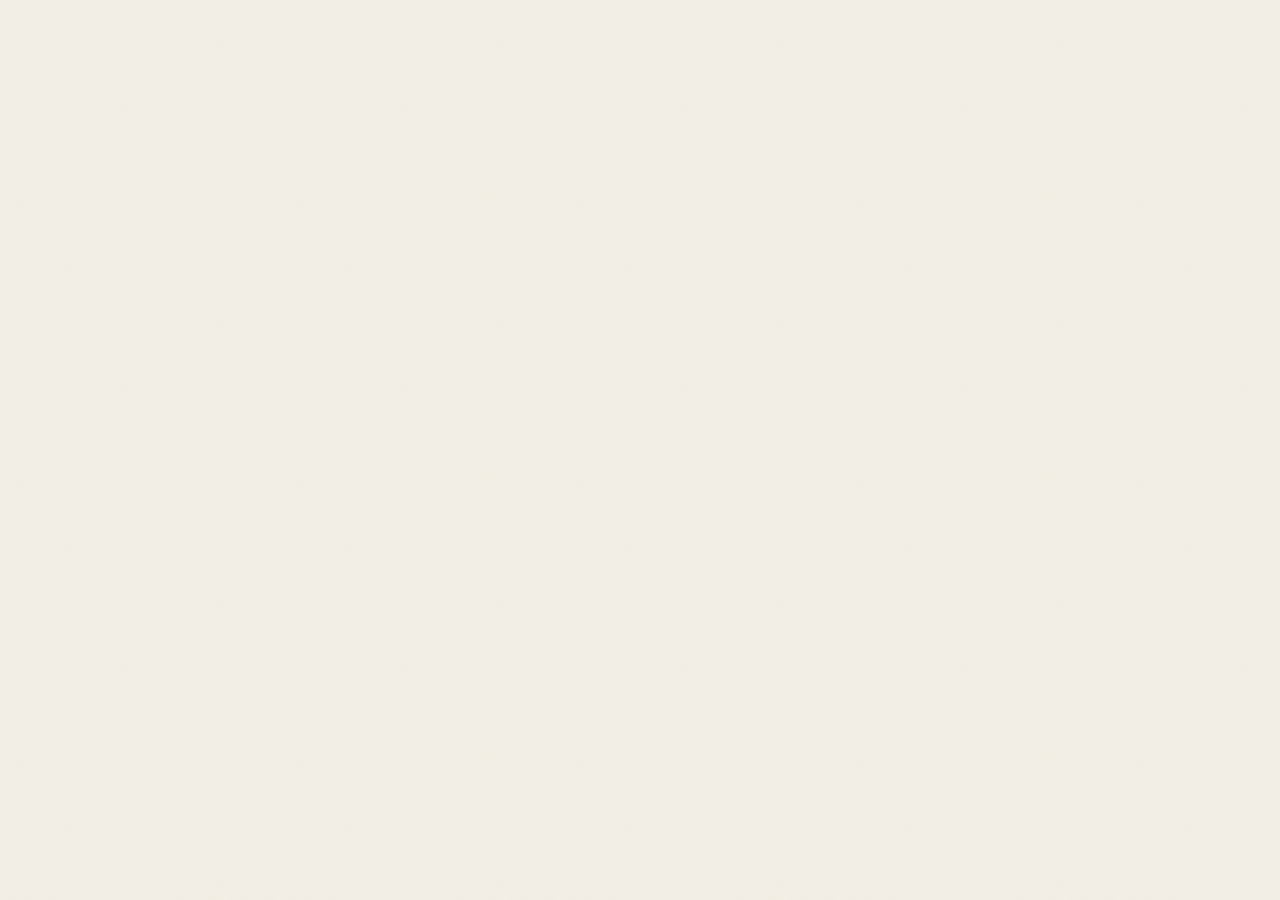
==== index.html @ aed510a6 "Initial commit: João Rodrigo LP (dev + IA focused)" ====
<!doctype html>
<html lang="pt-BR">
<head>
<meta charset="UTF-8" />
<meta name="viewport" content="width=device-width, initial-scale=1.0" />
<title>João Rodrigo — IA, tráfego e sistemas que rodam todo dia</title>

<link rel="preconnect" href="https://fonts.googleapis.com" />
<link rel="preconnect" href="https://fonts.gstatic.com" crossorigin />
<link href="https://fonts.googleapis.com/css2?family=Instrument+Serif:ital@0;1&family=Inter+Tight:wght@400;500;600;700;800&family=JetBrains+Mono:wght@400;500;700&display=swap" rel="stylesheet" />

<style>
  :root {
    --paper: #F4EFE6;
    --paper-2: #ECE4D5;
    --ink: #14130F;
    --ink-2: #2A2823;
    --rule: #1f1d18;
    --muted: #6B635A;
    --muted-2: #9A9286;
    --accent: #C73E1D;        /* vermelho-tijolo */
    --accent-deep: #9C2F12;
    --highlight: #E9DFC8;     /* marca-texto creme */
    --serif: 'Instrument Serif', 'Times New Roman', serif;
    --sans: 'Inter Tight', system-ui, sans-serif;
    --mono: 'JetBrains Mono', ui-monospace, monospace;
  }

  * { box-sizing: border-box; }
  html, body { margin: 0; padding: 0; }
  html { scroll-behavior: smooth; }
  body {
    background: var(--paper);
    color: var(--ink);
    font-family: var(--sans);
    font-size: 16px;
    line-height: 1.5;
    -webkit-font-smoothing: antialiased;
    -moz-osx-font-smoothing: grayscale;
    overflow-x: hidden;
  }

  /* Grão de papel — sutil */
  body::after {
    content: '';
    position: fixed; inset: 0;
    pointer-events: none;
    z-index: 9999;
    opacity: 0.04;
    background-image: url("data:image/svg+xml,%3Csvg xmlns='http://www.w3.org/2000/svg' width='280' height='280'%3E%3Cfilter id='n'%3E%3CfeTurbulence type='fractalNoise' baseFrequency='0.85' numOctaves='3' stitchTiles='stitch'/%3E%3C/filter%3E%3Crect width='280' height='280' filter='url(%23n)'/%3E%3C/svg%3E");
    background-size: 280px;
    mix-blend-mode: multiply;
  }

  ::selection { background: var(--accent); color: var(--paper); }

  a { color: inherit; text-decoration: none; }
  button { font: inherit; color: inherit; background: none; border: none; cursor: pointer; padding: 0; }

  .serif { font-family: var(--serif); font-weight: 400; letter-spacing: -0.01em; }
  .mono  { font-family: var(--mono); }
  .ital  { font-style: italic; }

  /* Reveal on scroll */
  .reveal { opacity: 0; transform: translateY(24px); transition: opacity .9s cubic-bezier(.22,1,.36,1), transform .9s cubic-bezier(.22,1,.36,1); }
  .reveal.in { opacity: 1; transform: none; }
  .reveal-stagger > * { opacity: 0; transform: translateY(18px); transition: opacity .8s cubic-bezier(.22,1,.36,1), transform .8s cubic-bezier(.22,1,.36,1); }
  .reveal-stagger.in > * { opacity: 1; transform: none; }
  .reveal-stagger.in > *:nth-child(1) { transition-delay: 0ms; }
  .reveal-stagger.in > *:nth-child(2) { transition-delay: 70ms; }
  .reveal-stagger.in > *:nth-child(3) { transition-delay: 140ms; }
  .reveal-stagger.in > *:nth-child(4) { transition-delay: 210ms; }
  .reveal-stagger.in > *:nth-child(5) { transition-delay: 280ms; }
  .reveal-stagger.in > *:nth-child(6) { transition-delay: 350ms; }
  .reveal-stagger.in > *:nth-child(7) { transition-delay: 420ms; }
  .reveal-stagger.in > *:nth-child(8) { transition-delay: 490ms; }

  @media (prefers-reduced-motion: reduce) {
    .reveal, .reveal-stagger > * { opacity: 1 !important; transform: none !important; }
  }

  /* Botões */
  .btn {
    display: inline-flex; align-items: center; gap: 10px;
    padding: 14px 22px; border-radius: 999px;
    font-weight: 600; font-size: 15px;
    transition: transform .2s ease, background .2s ease, color .2s ease, border-color .2s ease;
    white-space: nowrap;
  }
  .btn-primary {
    background: var(--ink); color: var(--paper);
    border: 1px solid var(--ink);
  }
  .btn-primary:hover { background: var(--accent); border-color: var(--accent); transform: translateY(-1px); }
  .btn-ghost { border: 1px solid var(--ink); color: var(--ink); }
  .btn-ghost:hover { background: var(--ink); color: var(--paper); }

  /* Eyebrow */
  .eyebrow {
    font-family: var(--mono);
    font-size: 11px;
    font-weight: 500;
    letter-spacing: 0.18em;
    text-transform: uppercase;
    color: var(--muted);
    display: inline-flex;
    align-items: center;
    gap: 10px;
  }
  .eyebrow::before {
    content: ''; width: 22px; height: 1px; background: var(--ink); display: inline-block;
  }
  .eyebrow.no-rule::before { display: none; }

  /* Container */
  .wrap { max-width: 1240px; margin: 0 auto; padding: 0 28px; }
  .wrap-narrow { max-width: 920px; margin: 0 auto; padding: 0 28px; }

  /* Hairline */
  .rule { height: 1px; background: var(--ink); opacity: .15; width: 100%; }

  /* Headings */
  h1, h2, h3, h4 { margin: 0; font-weight: 400; }
  .display {
    font-family: var(--serif);
    font-size: clamp(36px, 5.6vw, 72px);
    line-height: 1.02;
    letter-spacing: -0.022em;
  }
  .h1 {
    font-family: var(--serif);
    font-size: clamp(30px, 4.4vw, 56px);
    line-height: 1.05;
    letter-spacing: -0.018em;
  }
  .h2 {
    font-family: var(--serif);
    font-size: clamp(24px, 3vw, 38px);
    line-height: 1.15;
    letter-spacing: -0.012em;
  }
  .lede {
    font-family: var(--serif);
    font-size: clamp(16px, 1.7vw, 19px);
    line-height: 1.45;
    color: var(--ink-2);
    font-style: italic;
  }

  /* Highlight marker */
  mark.h {
    background: linear-gradient(transparent 60%, var(--highlight) 60%);
    color: inherit;
    padding: 0 2px;
  }
  mark.accent {
    background: var(--accent); color: var(--paper);
    padding: 0 8px; border-radius: 2px;
  }

  /* Number plate */
  .numplate {
    font-family: var(--mono);
    font-size: 11px;
    color: var(--muted);
    letter-spacing: 0.1em;
  }

  /* === MARQUEE === */
  @keyframes marquee {
    0% { transform: translateX(0); }
    100% { transform: translateX(-50%); }
  }
  .marquee { display: flex; animation: marquee 38s linear infinite; width: max-content; }
  .marquee:hover { animation-play-state: paused; }
</style>

<script src="https://unpkg.com/react@18.3.1/umd/react.development.js" integrity="sha384-hD6/rw4ppMLGNu3tX5cjIb+uRZ7UkRJ6BPkLpg4hAu/6onKUg4lLsHAs9EBPT82L" crossorigin="anonymous"></script>
<script src="https://unpkg.com/react-dom@18.3.1/umd/react-dom.development.js" integrity="sha384-u6aeetuaXnQ38mYT8rp6sbXaQe3NL9t+IBXmnYxwkUI2Hw4bsp2Wvmx4yRQF1uAm" crossorigin="anonymous"></script>
<script src="https://unpkg.com/@babel/standalone@7.29.0/babel.min.js" integrity="sha384-m08KidiNqLdpJqLq95G/LEi8Qvjl/xUYll3QILypMoQ65QorJ9Lvtp2RXYGBFj1y" crossorigin="anonymous"></script>
</head>
<body>
  <div id="root"></div>

  <script type="text/babel" src="components/utils.jsx"></script>
  <script type="text/babel" src="components/Navbar.jsx"></script>
  <script type="text/babel" src="components/Hero.jsx"></script>
  <script type="text/babel" src="components/Marquee.jsx"></script>
  <script type="text/babel" src="components/PainPoints.jsx"></script>
  <script type="text/babel" src="components/BeforeAfter.jsx"></script>
  <script type="text/babel" src="components/Services.jsx"></script>
  <script type="text/babel" src="components/ROICalculator.jsx"></script>
  <script type="text/babel" src="components/Process.jsx"></script>
  <script type="text/babel" src="components/Differentials.jsx"></script>
  <script type="text/babel" src="components/About.jsx"></script>
  <script type="text/babel" src="components/Testimonials.jsx"></script>
  <script type="text/babel" src="components/FAQ.jsx"></script>
  <script type="text/babel" src="components/FinalCTA.jsx"></script>
  <script type="text/babel" src="components/Footer.jsx"></script>
  <script type="text/babel" src="components/StickyCTA.jsx"></script>
  <script type="text/babel" src="components/App.jsx"></script>

  <script type="text/babel" data-presets="env,react">
    const root = ReactDOM.createRoot(document.getElementById('root'));
    root.render(<App />);
  </script>
</body>
</html>
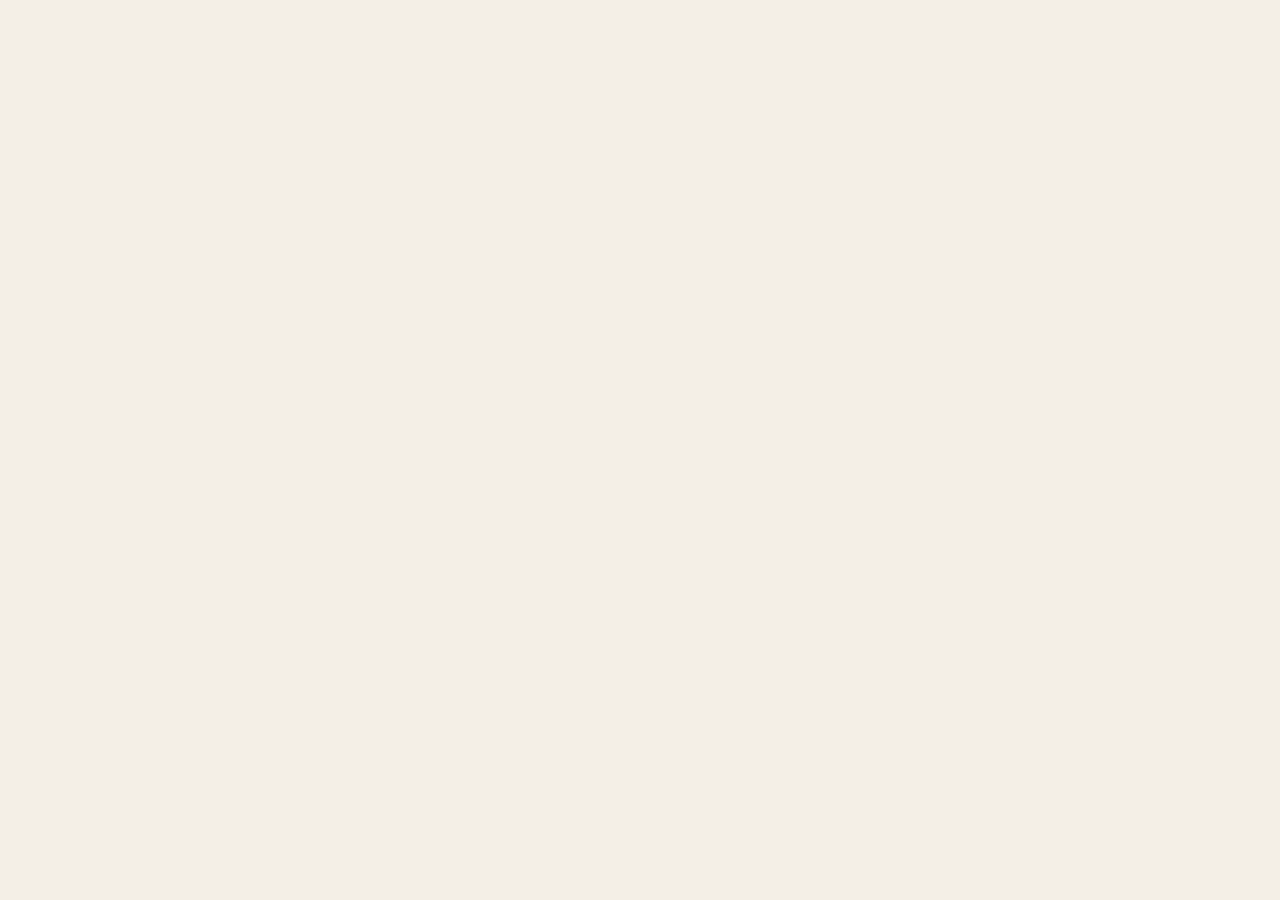
==== commit 3e56d3f8: "Focus landing page on paid traffic and simplify mobile layout" ====
--- a/index.html
+++ b/index.html
@@ -3,197 +3,28 @@
 <head>
 <meta charset="UTF-8" />
 <meta name="viewport" content="width=device-width, initial-scale=1.0" />
-<title>João Rodrigo — IA, tráfego e sistemas que rodam todo dia</title>
+<title>João Rodrigo — Gestão de tráfego pago | Meta Ads</title>
 
+<meta name="description" content="Gestão de tráfego pago para negócios de serviços. Meta Ads e Google Ads com João Rodrigo: planejamento, acompanhamento e atendimento direto." />
 <link rel="preconnect" href="https://fonts.googleapis.com" />
 <link rel="preconnect" href="https://fonts.gstatic.com" crossorigin />
 <link href="https://fonts.googleapis.com/css2?family=Instrument+Serif:ital@0;1&family=Inter+Tight:wght@400;500;600;700;800&family=JetBrains+Mono:wght@400;500;700&display=swap" rel="stylesheet" />
 
-<style>
-  :root {
-    --paper: #F4EFE6;
-    --paper-2: #ECE4D5;
-    --ink: #14130F;
-    --ink-2: #2A2823;
-    --rule: #1f1d18;
-    --muted: #6B635A;
-    --muted-2: #9A9286;
-    --accent: #C73E1D;        /* vermelho-tijolo */
-    --accent-deep: #9C2F12;
-    --highlight: #E9DFC8;     /* marca-texto creme */
-    --serif: 'Instrument Serif', 'Times New Roman', serif;
-    --sans: 'Inter Tight', system-ui, sans-serif;
-    --mono: 'JetBrains Mono', ui-monospace, monospace;
-  }
-
-  * { box-sizing: border-box; }
-  html, body { margin: 0; padding: 0; }
-  html { scroll-behavior: smooth; }
-  body {
-    background: var(--paper);
-    color: var(--ink);
-    font-family: var(--sans);
-    font-size: 16px;
-    line-height: 1.5;
-    -webkit-font-smoothing: antialiased;
-    -moz-osx-font-smoothing: grayscale;
-    overflow-x: hidden;
-  }
-
-  /* Grão de papel — sutil */
-  body::after {
-    content: '';
-    position: fixed; inset: 0;
-    pointer-events: none;
-    z-index: 9999;
-    opacity: 0.04;
-    background-image: url("data:image/svg+xml,%3Csvg xmlns='http://www.w3.org/2000/svg' width='280' height='280'%3E%3Cfilter id='n'%3E%3CfeTurbulence type='fractalNoise' baseFrequency='0.85' numOctaves='3' stitchTiles='stitch'/%3E%3C/filter%3E%3Crect width='280' height='280' filter='url(%23n)'/%3E%3C/svg%3E");
-    background-size: 280px;
-    mix-blend-mode: multiply;
-  }
-
-  ::selection { background: var(--accent); color: var(--paper); }
-
-  a { color: inherit; text-decoration: none; }
-  button { font: inherit; color: inherit; background: none; border: none; cursor: pointer; padding: 0; }
-
-  .serif { font-family: var(--serif); font-weight: 400; letter-spacing: -0.01em; }
-  .mono  { font-family: var(--mono); }
-  .ital  { font-style: italic; }
-
-  /* Reveal on scroll */
-  .reveal { opacity: 0; transform: translateY(24px); transition: opacity .9s cubic-bezier(.22,1,.36,1), transform .9s cubic-bezier(.22,1,.36,1); }
-  .reveal.in { opacity: 1; transform: none; }
-  .reveal-stagger > * { opacity: 0; transform: translateY(18px); transition: opacity .8s cubic-bezier(.22,1,.36,1), transform .8s cubic-bezier(.22,1,.36,1); }
-  .reveal-stagger.in > * { opacity: 1; transform: none; }
-  .reveal-stagger.in > *:nth-child(1) { transition-delay: 0ms; }
-  .reveal-stagger.in > *:nth-child(2) { transition-delay: 70ms; }
-  .reveal-stagger.in > *:nth-child(3) { transition-delay: 140ms; }
-  .reveal-stagger.in > *:nth-child(4) { transition-delay: 210ms; }
-  .reveal-stagger.in > *:nth-child(5) { transition-delay: 280ms; }
-  .reveal-stagger.in > *:nth-child(6) { transition-delay: 350ms; }
-  .reveal-stagger.in > *:nth-child(7) { transition-delay: 420ms; }
-  .reveal-stagger.in > *:nth-child(8) { transition-delay: 490ms; }
-
-  @media (prefers-reduced-motion: reduce) {
-    .reveal, .reveal-stagger > * { opacity: 1 !important; transform: none !important; }
-  }
-
-  /* Botões */
-  .btn {
-    display: inline-flex; align-items: center; gap: 10px;
-    padding: 14px 22px; border-radius: 999px;
-    font-weight: 600; font-size: 15px;
-    transition: transform .2s ease, background .2s ease, color .2s ease, border-color .2s ease;
-    white-space: nowrap;
-  }
-  .btn-primary {
-    background: var(--ink); color: var(--paper);
-    border: 1px solid var(--ink);
-  }
-  .btn-primary:hover { background: var(--accent); border-color: var(--accent); transform: translateY(-1px); }
-  .btn-ghost { border: 1px solid var(--ink); color: var(--ink); }
-  .btn-ghost:hover { background: var(--ink); color: var(--paper); }
-
-  /* Eyebrow */
-  .eyebrow {
-    font-family: var(--mono);
-    font-size: 11px;
-    font-weight: 500;
-    letter-spacing: 0.18em;
-    text-transform: uppercase;
-    color: var(--muted);
-    display: inline-flex;
-    align-items: center;
-    gap: 10px;
-  }
-  .eyebrow::before {
-    content: ''; width: 22px; height: 1px; background: var(--ink); display: inline-block;
-  }
-  .eyebrow.no-rule::before { display: none; }
-
-  /* Container */
-  .wrap { max-width: 1240px; margin: 0 auto; padding: 0 28px; }
-  .wrap-narrow { max-width: 920px; margin: 0 auto; padding: 0 28px; }
-
-  /* Hairline */
-  .rule { height: 1px; background: var(--ink); opacity: .15; width: 100%; }
-
-  /* Headings */
-  h1, h2, h3, h4 { margin: 0; font-weight: 400; }
-  .display {
-    font-family: var(--serif);
-    font-size: clamp(36px, 5.6vw, 72px);
-    line-height: 1.02;
-    letter-spacing: -0.022em;
-  }
-  .h1 {
-    font-family: var(--serif);
-    font-size: clamp(30px, 4.4vw, 56px);
-    line-height: 1.05;
-    letter-spacing: -0.018em;
-  }
-  .h2 {
-    font-family: var(--serif);
-    font-size: clamp(24px, 3vw, 38px);
-    line-height: 1.15;
-    letter-spacing: -0.012em;
-  }
-  .lede {
-    font-family: var(--serif);
-    font-size: clamp(16px, 1.7vw, 19px);
-    line-height: 1.45;
-    color: var(--ink-2);
-    font-style: italic;
-  }
-
-  /* Highlight marker */
-  mark.h {
-    background: linear-gradient(transparent 60%, var(--highlight) 60%);
-    color: inherit;
-    padding: 0 2px;
-  }
-  mark.accent {
-    background: var(--accent); color: var(--paper);
-    padding: 0 8px; border-radius: 2px;
-  }
-
-  /* Number plate */
-  .numplate {
-    font-family: var(--mono);
-    font-size: 11px;
-    color: var(--muted);
-    letter-spacing: 0.1em;
-  }
-
-  /* === MARQUEE === */
-  @keyframes marquee {
-    0% { transform: translateX(0); }
-    100% { transform: translateX(-50%); }
-  }
-  .marquee { display: flex; animation: marquee 38s linear infinite; width: max-content; }
-  .marquee:hover { animation-play-state: paused; }
-</style>
+<link rel="stylesheet" href="landing.css" />
 
 <script src="https://unpkg.com/react@18.3.1/umd/react.development.js" integrity="sha384-hD6/rw4ppMLGNu3tX5cjIb+uRZ7UkRJ6BPkLpg4hAu/6onKUg4lLsHAs9EBPT82L" crossorigin="anonymous"></script>
 <script src="https://unpkg.com/react-dom@18.3.1/umd/react-dom.development.js" integrity="sha384-u6aeetuaXnQ38mYT8rp6sbXaQe3NL9t+IBXmnYxwkUI2Hw4bsp2Wvmx4yRQF1uAm" crossorigin="anonymous"></script>
 <script src="https://unpkg.com/@babel/standalone@7.29.0/babel.min.js" integrity="sha384-m08KidiNqLdpJqLq95G/LEi8Qvjl/xUYll3QILypMoQ65QorJ9Lvtp2RXYGBFj1y" crossorigin="anonymous"></script>
 </head>
 <body>
-  <div id="root"></div>
+  <div id="root"></div><noscript>Ative o JavaScript para ver a página ou fale com João Rodrigo sobre gestão de tráfego pelo <a href="https://wa.me/558287398612">WhatsApp</a>.</noscript>
 
   <script type="text/babel" src="components/utils.jsx"></script>
   <script type="text/babel" src="components/Navbar.jsx"></script>
   <script type="text/babel" src="components/Hero.jsx"></script>
-  <script type="text/babel" src="components/Marquee.jsx"></script>
-  <script type="text/babel" src="components/PainPoints.jsx"></script>
-  <script type="text/babel" src="components/BeforeAfter.jsx"></script>
   <script type="text/babel" src="components/Services.jsx"></script>
-  <script type="text/babel" src="components/ROICalculator.jsx"></script>
   <script type="text/babel" src="components/Process.jsx"></script>
-  <script type="text/babel" src="components/Differentials.jsx"></script>
   <script type="text/babel" src="components/About.jsx"></script>
-  <script type="text/babel" src="components/Testimonials.jsx"></script>
   <script type="text/babel" src="components/FAQ.jsx"></script>
   <script type="text/babel" src="components/FinalCTA.jsx"></script>
   <script type="text/babel" src="components/Footer.jsx"></script>
--- a/landing.css
+++ b/landing.css
@@ -0,0 +1,106 @@
+:root {
+  --paper: #f4efe6; --paper-2: #ece4d5; --ink: #14130f; --ink-2: #2a2823;
+  --muted: #6b635a; --accent: #ad361b; --line: rgba(20,19,15,.18);
+  --serif: 'Instrument Serif', Georgia, serif; --sans: 'Inter Tight', system-ui, sans-serif;
+}
+* { box-sizing: border-box; }
+html { scroll-behavior: smooth; scroll-padding-top: 90px; }
+body { margin: 0; background: var(--paper); color: var(--ink); font: 16px/1.55 var(--sans); -webkit-font-smoothing: antialiased; }
+a { color: inherit; text-decoration: none; }
+button { font: inherit; color: inherit; cursor: pointer; }
+button, a, summary { -webkit-tap-highlight-color: transparent; }
+:focus-visible { outline: 3px solid var(--accent); outline-offset: 5px; }
+::selection { background: var(--accent); color: white; }
+p, figure { margin: 0; }
+h1, h2, h3 { margin: 0; font-family: var(--serif); font-weight: 400; text-wrap: pretty; }
+h1 { font-size: clamp(40px, 7vw, 72px); line-height: 1.04; letter-spacing: -.025em; }
+h2 { font-size: clamp(32px, 4vw, 48px); line-height: 1.1; letter-spacing: -.015em; max-width: 680px; }
+h3 { font-size: 27px; line-height: 1.15; }
+em { color: var(--accent); font-weight: 400; }
+.wrap { max-width: 1120px; padding-inline: 22px; margin-inline: auto; }
+.section { padding-block: 42px; border-bottom: 1px solid var(--line); }
+.eyebrow { color: var(--accent); font-size: 11px; font-weight: 700; text-transform: uppercase; letter-spacing: .12em; margin-bottom: 16px; }
+.btn { display: inline-flex; align-items: center; justify-content: center; gap: 10px; min-height: 48px; padding: 14px 20px; border-radius: 999px; font-size: 14px; font-weight: 600; line-height: 1.4; text-align: center; transition: background .2s; }
+.btn-primary { background: var(--ink); color: var(--paper); }
+.btn-primary:hover { background: var(--accent); }
+.btn-light { background: var(--paper); color: var(--ink); }
+.btn-light:hover { background: white; }
+.btn span { flex-shrink: 0; }
+.site-header { position: sticky; top: 0; z-index: 100; background: rgba(244,239,230,.97); border-bottom: 1px solid var(--line); }
+.nav-row { min-height: 68px; display: flex; align-items: center; justify-content: space-between; gap: 20px; }
+.brand { font: 26px/1.1 var(--serif); display: inline-flex; align-items: center; gap: 12px; }
+.brand span { color: var(--accent); font-size: 10px; }
+.desktop-nav { display: none; }
+.menu-toggle { display: grid; place-items: center; border: 1px solid var(--line); background: transparent; border-radius: 50%; width: 44px; height: 44px; font-size: 25px; }
+.mobile-menu { padding-bottom: 16px; }
+.mobile-menu a { display: block; padding-block: 12px; border-top: 1px solid var(--line); }
+.skip-link { position: absolute; top: -100px; left: 16px; padding: 10px; background: var(--paper); }
+.skip-link:focus { top: 8px; z-index: 101; }
+.hero { padding-top: 30px; }
+.hero-grid { display: grid; gap: 28px; align-items: center; }
+.hero-description { margin-block: 20px 22px; color: var(--ink-2); max-width: 530px; }
+.hero-cta { width: 100%; }
+.cta-note { font-size: 12px; color: var(--muted); margin-top: 10px; }
+.experience-line { display: grid; gap: 3px; border-top: 1px solid var(--line); margin-top: 24px; padding-top: 16px; font-size: 13px; }
+.experience-line span { color: var(--muted); }
+.hero-photo { display: flex; align-items: center; gap: 16px; }
+.hero-photo img { display: block; width: 88px; height: 104px; object-fit: cover; object-position: center 18%; background: var(--paper-2); border: 1px solid var(--line); }
+.hero-photo figcaption { display: grid; gap: 4px; font-size: 12px; color: var(--muted); }
+.hero-photo figcaption span:first-child { font: 24px var(--serif); color: var(--ink); }
+.service-grid { display: grid; margin-top: 26px; }
+.service-card { padding-block: 22px; border-top: 1px solid var(--line); }
+.step-number { font: italic 28px/1 var(--serif); color: var(--accent); }
+.service-card h3 { margin-block: 10px; }
+.service-card p, .process-list p { color: var(--ink-2); max-width: 580px; }
+.service-note { font-size: 13px; color: var(--muted); padding-top: 16px; border-top: 1px solid var(--line); }
+.about-section { background: var(--paper-2); }
+.about-grid { display: grid; gap: 24px; }
+.about-copy p + p { margin-top: 14px; }
+.secondary-copy { font-size: 14px; color: var(--muted); }
+.process-list { list-style: none; padding: 0; margin: 26px 0 0; }
+.process-list li { display: grid; grid-template-columns: 34px 1fr; gap: 16px; padding-block: 20px; border-top: 1px solid var(--line); }
+.process-list p { margin-top: 8px; }
+.contact-grid { display: grid; gap: 32px; }
+.faq-section { background: var(--paper-2); }
+.faq-list { margin-top: 24px; }
+.faq-list details { border-top: 1px solid var(--line); }
+.faq-list details:last-child { border-bottom: 1px solid var(--line); }
+.faq-list summary { list-style: none; cursor: pointer; padding-block: 19px; display: flex; align-items: center; justify-content: space-between; gap: 20px; font-weight: 600; line-height: 1.4; }
+.faq-list summary::-webkit-details-marker { display: none; }
+.faq-list summary span { flex-shrink: 0; font-size: 22px; font-weight: 400; color: var(--accent); }
+.faq-list details[open] summary span { transform: rotate(45deg); }
+.faq-list details p { padding-bottom: 20px; color: var(--ink-2); }
+.contact-card { padding: 26px 20px; background: var(--ink); color: var(--paper); align-self: start; scroll-margin-top: 90px; }
+.contact-card .eyebrow { color: #e6b99c; }
+.contact-card em { color: #e6b99c; }
+.contact-card > p:not(.eyebrow):not(.cta-note) { margin-block: 18px 24px; color: #d9d3c8; }
+.contact-card .btn { width: 100%; }
+.contact-card .cta-note { color: #c0b8aa; text-align: center; }
+.site-footer { padding-block: 28px 100px; }
+.footer-row { display: flex; flex-wrap: wrap; align-items: center; justify-content: space-between; gap: 18px 28px; }
+.footer-row p, .footer-row small { font-size: 12px; color: var(--muted); }
+.footer-row p { margin-top: 10px; }
+.instagram-link { display: inline-flex; align-items: center; min-height: 44px; font-size: 14px; }
+.sticky-cta { position: fixed; z-index: 90; bottom: 0; left: 0; right: 0; padding: 10px 16px max(10px, env(safe-area-inset-bottom)); background: var(--paper); border-top: 1px solid var(--line); }
+.sticky-cta .btn { width: 100%; }
+@media (min-width: 700px) {
+  .section { padding-block: 56px; }
+  .hero-grid { grid-template-columns: 1.5fr 1fr; gap: 48px; }
+  .hero-photo { display: block; }
+  .hero-photo img { width: 100%; height: auto; aspect-ratio: 4/5; }
+  .hero-photo figcaption { margin-top: 14px; }
+  .hero-cta { width: auto; }
+  .service-grid { grid-template-columns: repeat(3, 1fr); gap: 28px; }
+  .about-grid { grid-template-columns: 1fr 1.25fr; gap: 56px; }
+  .process-list li { grid-template-columns: 44px 1fr; gap: 22px; }
+}
+@media (min-width: 881px) {
+  .desktop-nav { display: flex; align-items: center; gap: 24px; font-size: 14px; }
+  .menu-toggle, .mobile-menu, .sticky-cta { display: none; }
+  .nav-row { min-height: 80px; }
+  .hero { padding-block: 56px; }
+  .contact-grid { grid-template-columns: 1.15fr 1fr; gap: 56px; }
+  .contact-card { padding: 32px; }
+  .site-footer { padding-block: 30px; }
+}
+@media (prefers-reduced-motion: reduce) { html { scroll-behavior: auto; } *, *::before, *::after { transition: none !important; } }
